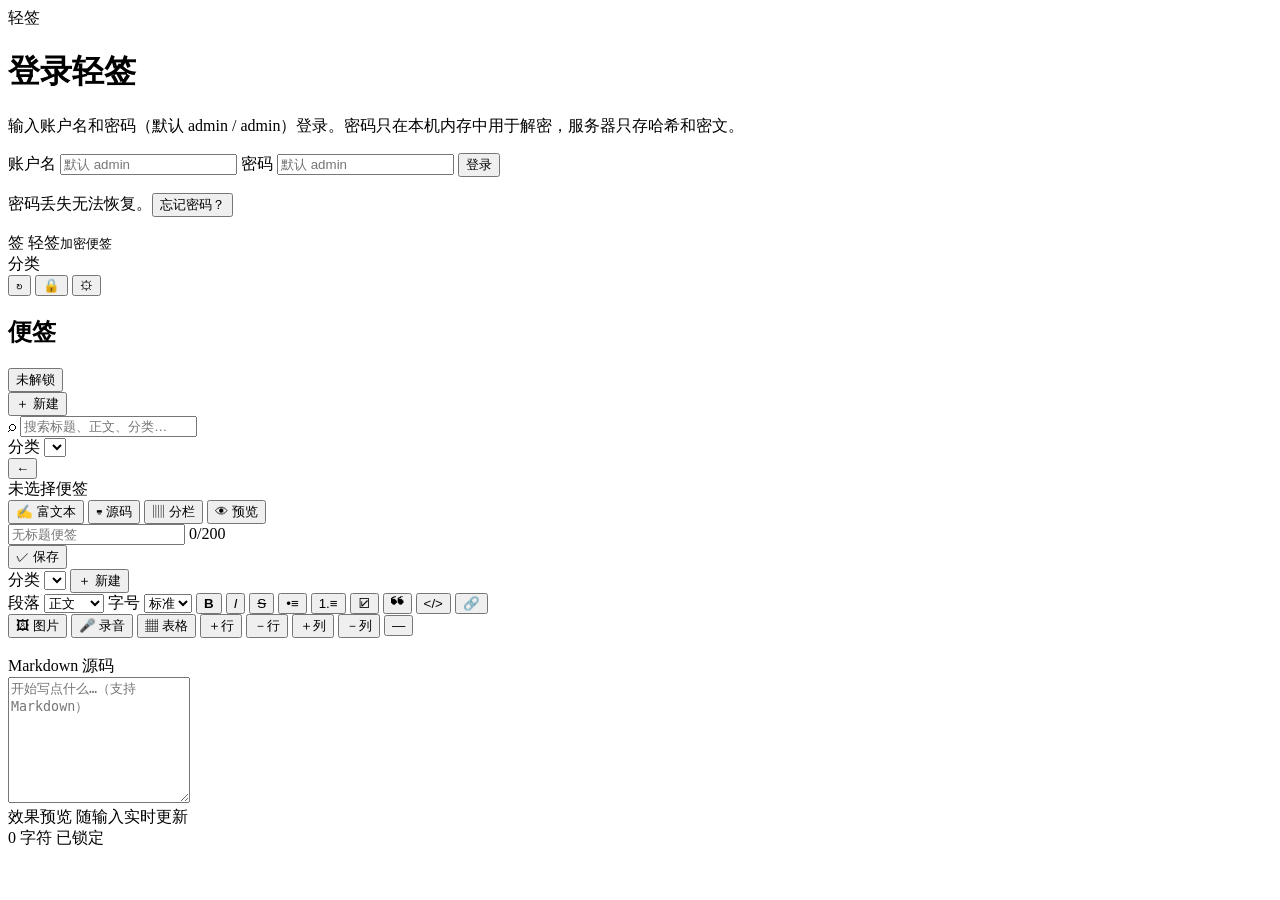
==== static/index.html @ a279ad3f "Feat: offline-first Android app, NAS address on the login screen - APK 不再是在线客户端：本机 IndexedDB 就是主库，断网" ====
<!doctype html>
<html lang="zh-CN">
<head>
  <meta charset="utf-8">
  <meta name="viewport" content="width=device-width, initial-scale=1, viewport-fit=cover">
  <meta name="theme-color" content="#2f6fed">
  <title>轻签 · NAS Notes（加密版）</title>
  <link rel="manifest" href="/manifest.webmanifest">
  <link rel="icon" href="/icon.svg" type="image/svg+xml">
  <link rel="apple-touch-icon" href="/icon-192.png">
  <link rel="stylesheet" href="/style.css">
</head>
<body>
  <div id="lockScreen" class="lock-screen">
    <div class="lock-card">
      <div class="lock-logo">轻签</div>
      <h1 id="lockTitle">登录轻签</h1>
      <p id="lockHint" class="muted">输入账户名和密码（默认 admin / admin）登录。密码只在本机内存中用于解密，服务器只存哈希和密文。</p>
      <div id="lockServerBlock" class="lock-server" hidden>
        <label for="lockServerInput">NAS 地址</label>
        <div class="lock-server-row">
          <input id="lockServerInput" type="text" inputmode="url" autocapitalize="none" spellcheck="false" placeholder="http://192.168.5.10:28080">
          <button id="lockServerTestBtn" class="ghost small" type="button">测试</button>
        </div>
        <p id="lockServerState" class="lock-server-state" hidden></p>
        <p class="muted tiny">填 NAS 的 IP 与端口，例如 192.168.5.10:28080。只有「登录并同步」会连它；留空则沿用上次保存的地址。</p>
      </div>
      <label for="usernameInput">账户名</label>
      <input id="usernameInput" type="text" autocomplete="username" autocapitalize="none" spellcheck="false" placeholder="默认 admin">
      <label id="passphraseLabel" for="passphraseInput">密码</label>
      <input id="passphraseInput" type="password" autocomplete="current-password" placeholder="默认 admin">
      <label id="confirmLabel" for="confirmInput" hidden>再次输入密码</label>
      <input id="confirmInput" type="password" autocomplete="new-password" placeholder="重复密码" hidden>
      <p id="lockError" class="lock-error" hidden></p>
      <button id="unlockBtn" class="primary block" type="button">登录</button>
      <button id="lockLocalBtn" class="ghost block small" type="button" hidden>仅在本机使用（不连接 NAS）</button>
      <p id="lockOfflineNote" class="muted tiny" hidden>本机模式：便签只加密保存在这台手机上，不联网也能读写；需要多端同步时再连接 NAS。</p>
      <p class="muted tiny">密码丢失无法恢复。<button id="resetVaultBtn" class="linkbtn" type="button">忘记密码？</button></p>
      <div id="resetPanel" class="reset-panel" hidden>
        <p class="reset-warning"><b>危险操作：不可撤销</b><br>将永久删除服务器和本机上的<b>全部便签、图片和录音</b>，并重建空加密库。账户名和密码不会改变。</p>
        <label for="resetConfirmInput">请输入「清空数据」以确认</label>
        <input id="resetConfirmInput" type="text" placeholder="清空数据" autocomplete="off" spellcheck="false">
        <button id="resetVaultConfirmBtn" class="danger block small" type="button">确认删除全部数据</button>
        <button id="resetCancelBtn" class="ghost block small" type="button">取消</button>
      </div>
    </div>
  </div>

  <div class="app">
    <!-- 区域一：分类导航（借鉴 Joplin 的 notebook 侧栏） -->
    <aside class="sidebar" id="sidebar">
      <div class="rail-brand">
        <span class="brand-mark">签</span>
        <span class="rail-brand-text">轻签<small>加密便签</small></span>
      </div>
      <div class="rail-label">分类</div>
      <nav id="folderRail" class="folder-rail" aria-label="按分类筛选便签"></nav>
      <footer class="rail-foot">
        <button id="syncBtn" class="ghost" type="button" title="立即同步">↻</button>
        <button id="lockBtn" class="ghost" type="button" title="锁定并清除内存明文">🔒</button>
        <button id="settingsBtn" class="ghost" type="button" title="设置">⚙</button>
      </footer>
    </aside>

    <!-- 区域二：便签列表 -->
    <section class="note-pane" id="notePane">
      <header class="note-pane-head">
        <div class="note-pane-title">
          <h2>便签</h2>
          <button id="syncBadge" class="badge sync-chip" type="button" title="点击与 NAS 手动同步">未解锁</button>
        </div>
        <button id="newBtn" class="primary new-btn" type="button" title="新建便签">＋ 新建</button>
      </header>
      <div class="search-wrap">
        <span class="search-icon" aria-hidden="true">⌕</span>
        <input id="searchInput" type="search" placeholder="搜索标题、正文、分类…" autocomplete="off" spellcheck="false">
        <span class="hint" id="searchCount"></span>
      </div>
      <div class="filter-row">
        <label for="folderFilter">分类</label>
        <select id="folderFilter" aria-label="按分类筛选"></select>
      </div>
      <div id="noteList" class="note-list" aria-label="便签列表"></div>
    </section>

    <!-- 区域三：编辑器 / 预览 -->
    <main class="editor" id="editor">
      <div class="editor-head">
        <button id="backBtn" class="back" type="button" aria-label="返回列表">←</button>
        <div class="editor-meta" id="editorMeta">未选择便签</div>
        <div class="view-switch" role="group" aria-label="编辑视图">
          <button type="button" data-view="rich" class="active" title="富文本：直接看到排版效果，不显示 Markdown 符号">✍ 富文本</button>
          <button type="button" data-view="source" title="Markdown 源码">⌨ 源码</button>
          <button type="button" data-view="split" title="左侧源码、右侧实时预览">▥ 分栏</button>
          <button type="button" data-view="view" title="仅预览">👁 预览</button>
        </div>
        <button id="deleteBtn" class="danger subtle" type="button" hidden>删除</button>
      </div>
      <div class="editor-scroll">
        <div class="editor-page">
          <!-- 标题区：输入框内嵌字数计数，右侧固定「保存」，对齐桌面便签应用的版式 -->
          <div class="doc-head">
            <div class="title-field">
              <input id="titleInput" class="title-input" type="text" maxlength="200" placeholder="无标题便签" aria-label="标题">
              <span id="titleCount" class="title-count">0/200</span>
            </div>
            <div class="doc-actions">
              <button id="saveNowBtn" class="primary save-now" type="button" title="立即加密保存并同步">✓ 保存</button>
            </div>
          </div>
          <div class="folder-row">
            <span class="folder-label">分类</span>
            <select id="folderSelect" class="folder-select" aria-label="便签分类"></select>
            <button id="newFolderBtn" class="ghost small" type="button" title="新建分类">＋ 新建</button>
            <button id="renameFolderBtn" class="ghost small" type="button" title="重命名当前分类" hidden>改名</button>
            <button id="deleteFolderBtn" class="ghost small" type="button" title="删除当前分类（其中便签移入未分类）" hidden>删分类</button>
          </div>
          <!-- 工具栏两行：上行字体与段落，下行插入与表格；手机端合并成一行横向滑动 -->
          <div class="md-toolbar" id="mdToolbar" role="toolbar" aria-label="排版工具">
            <div class="md-row">
              <label class="md-pick" title="段落样式（标题级别）">
                <span class="md-pick-label">段落</span>
                <select id="headingSelect" aria-label="段落样式">
                  <option value="p">正文</option>
                  <option value="h1">标题 1</option>
                  <option value="h2">标题 2</option>
                  <option value="h3">标题 3</option>
                </select>
              </label>
              <label class="md-pick" title="编辑区字号（仅本机显示，不写入便签）">
                <span class="md-pick-label">字号</span>
                <select id="fontSizeSelect" aria-label="编辑区字号">
                  <option value="small">小</option>
                  <option value="normal" selected>标准</option>
                  <option value="large">大</option>
                  <option value="xlarge">特大</option>
                </select>
              </label>
              <span class="md-sep"></span>
              <button type="button" class="md-btn" data-md="bold" title="加粗（Ctrl+B）"><b>B</b></button>
              <button type="button" class="md-btn" data-md="italic" title="斜体（Ctrl+I）"><i>I</i></button>
              <button type="button" class="md-btn" data-md="strike" title="删除线"><s>S</s></button>
              <span class="md-sep"></span>
              <button type="button" class="md-btn" data-md="ul" title="无序列表">•≡</button>
              <button type="button" class="md-btn" data-md="ol" title="有序列表">1.≡</button>
              <button type="button" class="md-btn" data-md="task" title="待办项">☑</button>
              <span class="md-sep"></span>
              <button type="button" class="md-btn" data-md="quote" title="引用">❝</button>
              <button type="button" class="md-btn" data-md="code" title="行内代码">&lt;/&gt;</button>
              <button type="button" class="md-btn" data-md="link" title="链接（Ctrl+K）">🔗</button>
            </div>
            <div class="md-row">
              <button type="button" class="md-btn" id="imageBtn" title="图片作为附件插入正文光标位置（自动压缩加密）">🖼 图片</button>
              <button type="button" class="md-btn" id="recordBtn" title="录制语音">🎤 <span id="recordLabel">录音</span></button>
              <span class="md-sep"></span>
              <button type="button" class="md-btn" data-md="table" title="插入 3 列 × 2 行表格">▦ 表格</button>
              <button type="button" class="md-btn" data-md="row-add" title="表格末尾加一行">＋行</button>
              <button type="button" class="md-btn" data-md="row-del" title="删除光标所在行">－行</button>
              <button type="button" class="md-btn" data-md="col-add" title="光标右侧加一列">＋列</button>
              <button type="button" class="md-btn" data-md="col-del" title="删除光标所在列">－列</button>
              <span class="md-sep"></span>
              <button type="button" class="md-btn" data-md="hr" title="分隔线">―</button>
            </div>
          </div>
          <!-- 富文本编辑区：直接编辑渲染后的 DOM（对标 Joplin 移动端的「富文本」模式），
               保存时由 html2md.js 序列化回 Markdown。 -->
          <div class="rich-pane" id="richPane">
            <div id="richEditor" class="md-preview rich-editor" contenteditable="true" role="textbox"
              aria-multiline="true" aria-label="正文（富文本）" spellcheck="false"
              data-placeholder="开始写点什么…支持加粗、标题、列表、表格、图片"></div>
          </div>
          <div class="writing-pane" id="writingPane">
            <section class="source-pane">
              <div class="pane-label">Markdown 源码</div>
              <textarea id="bodyInput" class="body-input" rows="8" aria-label="正文（Markdown）" placeholder="开始写点什么…（支持 Markdown）" spellcheck="false"></textarea>
            </section>
            <section class="preview-pane">
              <div class="pane-label">效果预览 <span class="pane-hint">随输入实时更新</span></div>
              <div id="mdPreview" class="md-preview"></div>
            </section>
          </div>
          <input id="imageInput" type="file" accept="image/*" multiple hidden>
          <div id="attachmentList" class="attachment-list" aria-label="图片与录音"></div>
          <div class="editor-foot">
            <span id="attachCount" class="foot-meta"></span>
            <span id="bodyCount" class="foot-count">0 字符</span>
            <span id="saveState">已锁定</span>
          </div>
        </div>
      </div>
    </main>
  </div>

  <!-- 设置：两级结构（左分类，右具体选项） -->
  <dialog id="settingsDialog" class="settings-dialog" aria-label="设置">
    <div class="settings-shell">
      <nav class="settings-nav" aria-label="设置分类">
        <button type="button" class="settings-nav-item active" data-settings-panel="account"><span>👤</span>账户</button>
        <button type="button" class="settings-nav-item" data-settings-panel="sync"><span>↻</span>同步</button>
        <button type="button" class="settings-nav-item" data-settings-panel="appearance"><span>◐</span>外观与编辑</button>
        <button type="button" class="settings-nav-item" data-settings-panel="data"><span>▤</span>数据与备份</button>
        <button type="button" class="settings-nav-item" data-settings-panel="about"><span>ⓘ</span>关于</button>
      </nav>
      <div class="settings-main">
        <header class="settings-head">
          <h3 id="settingsTitle">账户</h3>
          <button id="settingsClose" class="icon-btn" type="button" aria-label="关闭设置">×</button>
        </header>
        <div class="settings-body">
          <section class="settings-panel" data-panel="account">
            <p class="settings-lead">账户名和密码可随时修改。密码同时用于解密便签：改密码时本机自动重新封装加密库，已有便签不受影响。</p>
            <label for="acctNameInput">账户名</label>
            <input id="acctNameInput" type="text" placeholder="当前账户" autocomplete="username" autocapitalize="none" spellcheck="false">
            <label for="acctCurrentInput">当前密码</label>
            <input id="acctCurrentInput" type="password" placeholder="修改前必填" autocomplete="current-password">
            <label for="acctNewInput">新密码（至少 8 位，留空表示不改）</label>
            <input id="acctNewInput" type="password" placeholder="留空则不修改密码" autocomplete="new-password">
            <label for="acctConfirmInput">确认新密码</label>
            <input id="acctConfirmInput" type="password" placeholder="重复新密码" autocomplete="new-password">
            <p id="acctError" class="lock-error" hidden></p>
            <button id="saveAccount" class="primary" type="button" disabled>保存账户修改</button>
            <p class="muted">保存后旧会话立即失效，本机将用新账户自动重新登录。</p>
          </section>
          <section class="settings-panel" data-panel="sync" hidden>
            <p class="settings-lead">便签始终先加密写入本机，断网也能读写。与 NAS 的同步只在你点「立即同步」时发生，不会在后台自动联网。</p>
            <div class="sync-card">
              <div class="sync-card-row"><span>本机数据</span><b id="syncLocalState">未解锁</b></div>
              <div class="sync-card-row"><span>待同步</span><b id="syncPendingCount">—</b></div>
              <div class="sync-card-row"><span>上次同步</span><b id="syncLastAt">从未同步</b></div>
              <div class="sync-card-row"><span>服务器</span><b id="syncServerAddr">同源（浏览器直连）</b></div>
            </div>
            <button id="syncNowSettings" class="primary block" type="button">↻ 立即与 NAS 同步</button>
            <p id="syncMsg" class="muted tiny" hidden></p>
            <hr class="settings-sep">
            <label for="deviceInput">设备标识（用于同步冲突裁决）</label>
            <input id="deviceInput" type="text" placeholder="自动生成" autocomplete="off">
            <label for="syncMode">同步方式</label>
            <select id="syncMode">
              <option value="manual">手动（仅点击「同步」按钮，推荐）</option>
              <option value="auto">自动（编辑后、解锁、联网及定时同步）</option>
            </select>
            <label for="syncInterval">自动同步间隔（秒）</label>
            <input id="syncInterval" type="number" min="10" max="86400" step="10" value="60" inputmode="numeric">
            <p class="muted">可填 10～86400 秒（10 秒～24 小时），仅「自动」模式生效。设置只保存在本机。</p>
            <p class="muted">多端同时编辑按时间戳裁决，时间相同按设备标识裁决。</p>
          </section>
          <section class="settings-panel" data-panel="appearance" hidden>
            <p class="settings-lead">外观设置只保存在本机，不影响便签内容。</p>
            <label for="themeSelect">主题</label>
            <select id="themeSelect">
              <option value="light">浅色</option>
              <option value="dark">深色</option>
            </select>
            <label for="editorFontSelect">编辑区字号</label>
            <select id="editorFontSelect">
              <option value="small">小</option>
              <option value="normal">标准</option>
              <option value="large">大</option>
              <option value="xlarge">特大</option>
            </select>
            <label for="defaultViewSelect">默认编辑视图</label>
            <select id="defaultViewSelect">
              <option value="rich">富文本（直接看排版）</option>
              <option value="source">Markdown 源码</option>
              <option value="split">分栏（源码 + 实时预览）</option>
              <option value="view">仅预览</option>
            </select>
            <label for="imageQuality">图片压缩强度</label>
            <select id="imageQuality">
              <option value="balanced">均衡（推荐，正文文字仍清晰）</option>
              <option value="clear">清晰（体积更大）</option>
              <option value="tiny">极小（小字可能变模糊）</option>
            </select>
            <label for="audioQuality">录音压缩强度</label>
            <select id="audioQuality">
              <option value="balanced">均衡（语音清晰，约 32 kbps）</option>
              <option value="clear">清晰（约 64 kbps）</option>
              <option value="tiny">极小（约 20 kbps）</option>
            </select>
            <p class="muted">压缩在浏览器内完成；修改后新插入的图片/录音生效，已存附件不变。</p>
          </section>
          <section class="settings-panel" data-panel="data" hidden>
            <p class="settings-lead">导出文件为密文 JSON，含 KDF 参数与全部便签密文，不含明文。恢复时需要同一账户密码。</p>
            <div class="dialog-actions start">
              <button id="exportBtn" class="ghost" type="button">导出加密备份</button>
              <button id="importBtn" class="ghost" type="button">导入备份</button>
            </div>
            <input id="importFile" type="file" accept="application/json,.json" hidden>
            <p class="muted">导入会替换本机加密库与便签缓存，并触发一次同步；请提前导出当前备份。</p>
          </section>
          <section class="settings-panel" data-panel="about" hidden>
            <div class="about-card">
              <div class="lock-logo">签</div>
              <h4>轻签 · NAS Notes</h4>
              <p class="muted">端到端加密的轻量便签。服务端与本机数据库只保存密文，明文仅存在于解锁期间的内存中。</p>
              <p class="muted">零第三方依赖、零外链；PWA 可离线使用，安卓壳仅为 WebView 容器。</p>
            </div>
          </section>
        </div>
        <footer class="settings-foot">
          <button id="cancelSettings" class="ghost" type="button">取消</button>
          <button id="saveSettings" class="primary" type="button">保存设置</button>
        </footer>
      </div>
    </div>
  </dialog>

  <!-- 便签列表右键 / 长按菜单 -->
  <div id="noteContextMenu" class="context-menu" role="menu" hidden>
    <button type="button" role="menuitem" data-action="open">✏️ 打开便签</button>
    <button type="button" role="menuitem" data-action="folder">📁 调整分类…</button>
    <button type="button" role="menuitem" data-action="delete" class="danger-item">🗑 删除便签</button>
  </div>

  <!-- 分类栏右键 / 长按菜单（空分类也能改名或删除） -->
  <div id="folderContextMenu" class="context-menu" role="menu" hidden>
    <button type="button" role="menuitem" data-action="rename">✏️ 重命名分类…</button>
    <button type="button" role="menuitem" data-action="delete" class="danger-item">🗑 删除分类</button>
  </div>

  <dialog id="folderDialog" class="compact-dialog" aria-label="调整分类">
    <h3 id="folderDialogTitle">调整分类</h3>
    <label for="folderDialogSelect">选择分类</label>
    <select id="folderDialogSelect"></select>
    <label for="folderDialogNew" hidden>新分类名称</label>
    <input id="folderDialogNew" type="text" maxlength="100" placeholder="分类名称" hidden autocomplete="off">
    <div class="dialog-actions">
      <button id="folderDialogCancel" class="ghost" type="button">取消</button>
      <button id="folderDialogSave" class="primary" type="button">确定</button>
    </div>
  </dialog>

  <dialog id="textDialog" class="compact-dialog" aria-label="输入">
    <h3 id="textDialogTitle">输入</h3>
    <label for="textDialogInput">名称</label>
    <input id="textDialogInput" type="text" maxlength="100" autocomplete="off">
    <div class="dialog-actions">
      <button id="textDialogCancel" class="ghost" type="button">取消</button>
      <button id="textDialogOk" class="primary" type="button">确定</button>
    </div>
  </dialog>

  <dialog id="syncLoginDialog" class="compact-dialog" aria-label="连接 NAS">
    <h3>连接 NAS 同步</h3>
    <p id="syncLoginHint" class="muted">本机修改已加密保存，同步只是把两边对齐。需要 NAS 上的账户密码。</p>
    <label for="syncUser">账户名</label>
    <input id="syncUser" type="text" autocomplete="username" autocapitalize="none" spellcheck="false" placeholder="admin">
    <label for="syncPass">密码</label>
    <input id="syncPass" type="password" autocomplete="current-password" placeholder="NAS 账户密码">
    <p id="syncLoginError" class="lock-error" hidden></p>
    <div class="dialog-actions">
      <button id="syncLoginCancel" class="ghost" type="button">稍后</button>
      <button id="syncLoginOk" class="primary" type="button">连接并同步</button>
    </div>
  </dialog>

  <dialog id="confirmDialog" class="compact-dialog" aria-label="确认">
    <h3 id="confirmTitle">确认操作</h3>
    <p id="confirmMessage" class="muted"></p>
    <div class="dialog-actions">
      <button id="confirmCancel" class="ghost" type="button">取消</button>
      <button id="confirmOk" class="danger" type="button">确定</button>
    </div>
  </dialog>

  <div id="toast" class="toast" hidden></div>
  <script src="/cryptofb.js"></script>
  <script src="/md.js"></script>
  <script src="/html2md.js"></script>
  <script src="/app.js"></script>
</body>
</html>
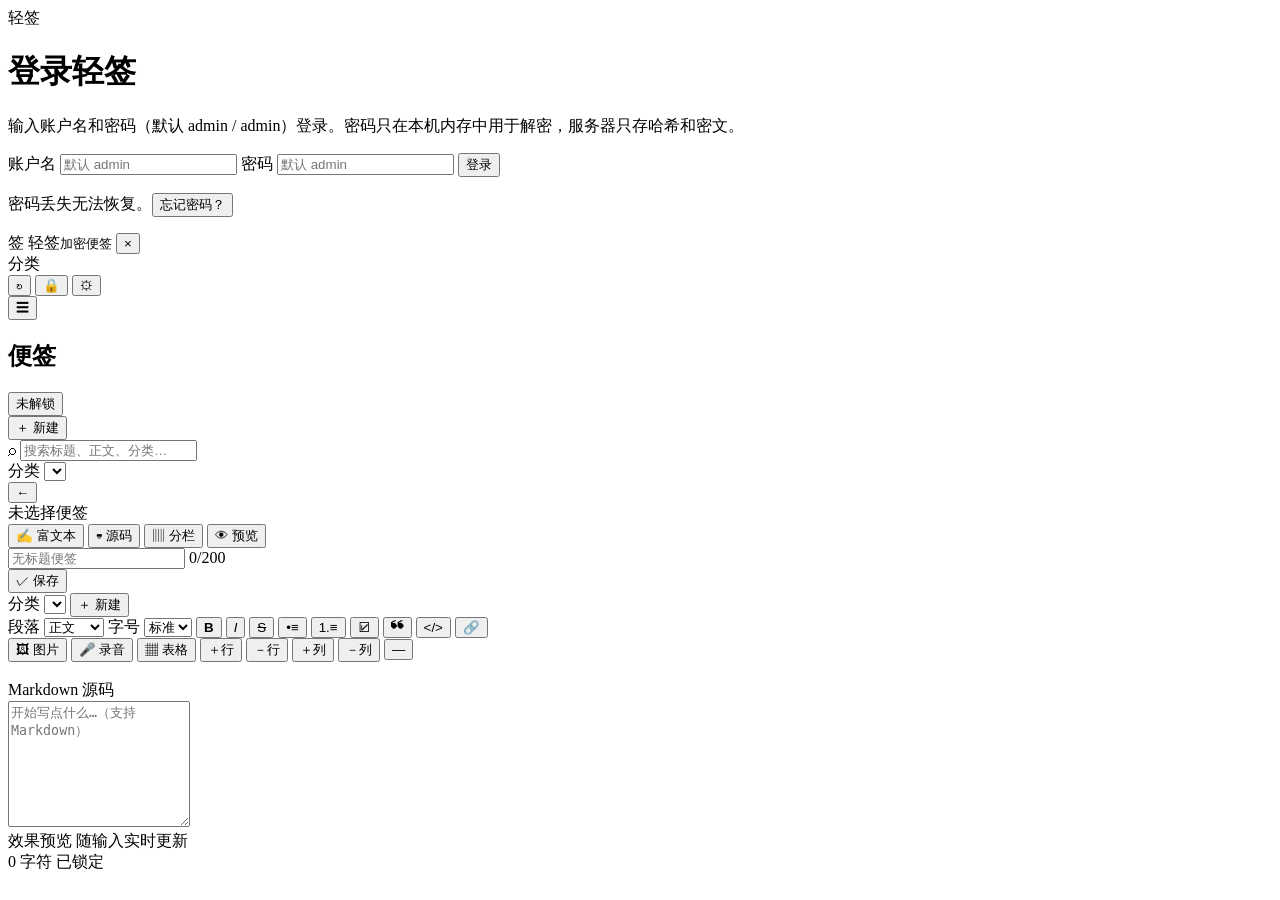
==== commit a3b303b7: "Fix: mobile drawer for the folder rail, safe-area padding for the status bar 两个手机端问题： 1. 分类栏在 ≤1180p" ====
--- a/static/index.html
+++ b/static/index.html
@@ -52,6 +52,7 @@
       <div class="rail-brand">
         <span class="brand-mark">签</span>
         <span class="rail-brand-text">轻签<small>加密便签</small></span>
+        <button id="railCloseBtn" class="rail-close" type="button" aria-label="收起分类栏">×</button>
       </div>
       <div class="rail-label">分类</div>
       <nav id="folderRail" class="folder-rail" aria-label="按分类筛选便签"></nav>
@@ -61,10 +62,12 @@
         <button id="settingsBtn" class="ghost" type="button" title="设置">⚙</button>
       </footer>
     </aside>
+    <div id="railScrim" class="rail-scrim" aria-hidden="true"></div>
 
     <!-- 区域二：便签列表 -->
     <section class="note-pane" id="notePane">
       <header class="note-pane-head">
+        <button id="railToggleBtn" class="rail-toggle" type="button" aria-label="打开分类栏" aria-controls="sidebar" aria-expanded="false">☰</button>
         <div class="note-pane-title">
           <h2>便签</h2>
           <button id="syncBadge" class="badge sync-chip" type="button" title="点击与 NAS 手动同步">未解锁</button>
